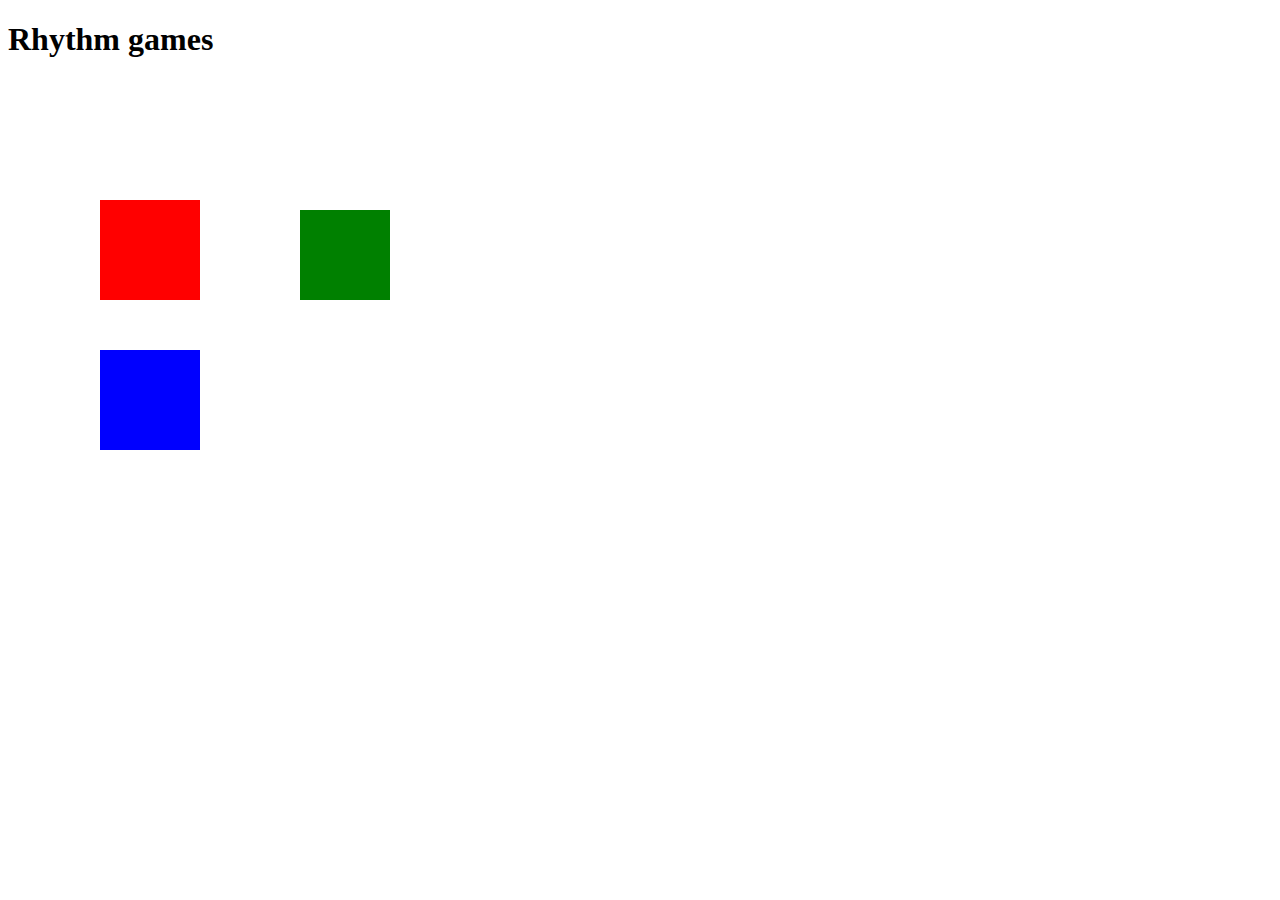
==== index.html @ 313356e3 "Add initial HTML structure and CSS styles for Rhythm games" ====
<!DOCTYPE html>
<html lang="en">

<head>
    <meta charset="UTF-8">
    <meta name="viewport" content="width=device-width, initial-scale=1.0">
    <!-- Creador -->
    <meta name="author" content="Adrian Alonso Arambula">
    <title>Rhythm games</title>
    <!-- Estilos -->
    <link rel="stylesheet" href="css/style.css">
    <style>
        #colisionDiv {
            width: 100px;
            height: 100px;
            background-color: red;
            position: absolute;
        }

        #colisionDiv2 {
            width: 100px;
            height: 100px;
            background-color: blue;
            position: absolute;
        }

        #tecla1 {
            width: 90px;
            height: 90px;
            background-color: green;
            position: absolute;
        }
    </style>
</head>

<body>
    <h1>Rhythm games</h1>

    <!-- Div colision -->
    <div id="colisionDiv"></div>
    <div id="colisionDiv2"></div>

    <!-- Divs de las teclas -->
    <div class="tecla" id="tecla1"></div>

    <script>
        // Obtener el elemento del div de colisión
        var tecla1 = document.getElementById('tecla1');

        function positionsCol() {
            // Obtener el elemento del div de colisión
            var colisionDiv = document.getElementById('colisionDiv');
            var colisionDiv2 = document.getElementById('colisionDiv2');

            // Establecer la posición inicial
            colisionDiv.style.left = 100 + 'px';
            colisionDiv.style.top = 200 + 'px';

            colisionDiv2.style.left = 100 + 'px';
            colisionDiv2.style.top = 350 + 'px';

            tecla1.style.left = 300 + 'px';
            tecla1.style.top = 210 + 'px';
        }

        // Llamar a la función para establecer la posición inicial
        positionsCol();

        var xPos = 900;
        // Función movimiento 
        function actualizarPosicion() {
            xPos -= 5; // ejemplo de ajuste, puedes cambiar según tus necesidades
            //colisionDiv.style.left = xPos + 'px';
            tecla1.style.left = xPos + 'px';
            //console.log(xPos);

            // Llama a esta función nuevamente para actualizar la posición en el próximo fotograma
            if(tecla1.style.display != "none") {
                requestAnimationFrame(actualizarPosicion);
            }
        }


        // Función que se ejecuta cuando se presiona una tecla
        function onKeyDownHandler(event) {
            // Obtener el código de la tecla presionada
            var keyCode = event.keyCode;

            // Mostrar el código de la tecla en la consola
            console.log("Tecla presionada - Código: " + keyCode);

            if (keyCode == 90 && (tecla1.style.left > (100 + 'px') && tecla1.style.left < (200 + 'px'))) {
                tecla1.style.display = "none";
                console.log("Colision", tecla1.style.left);
            } else {
                actualizarPosicion();
            }
        }

        // Asignar el evento keydown al documento
        document.addEventListener("keydown", onKeyDownHandler);
    </script>
</body>

</html>
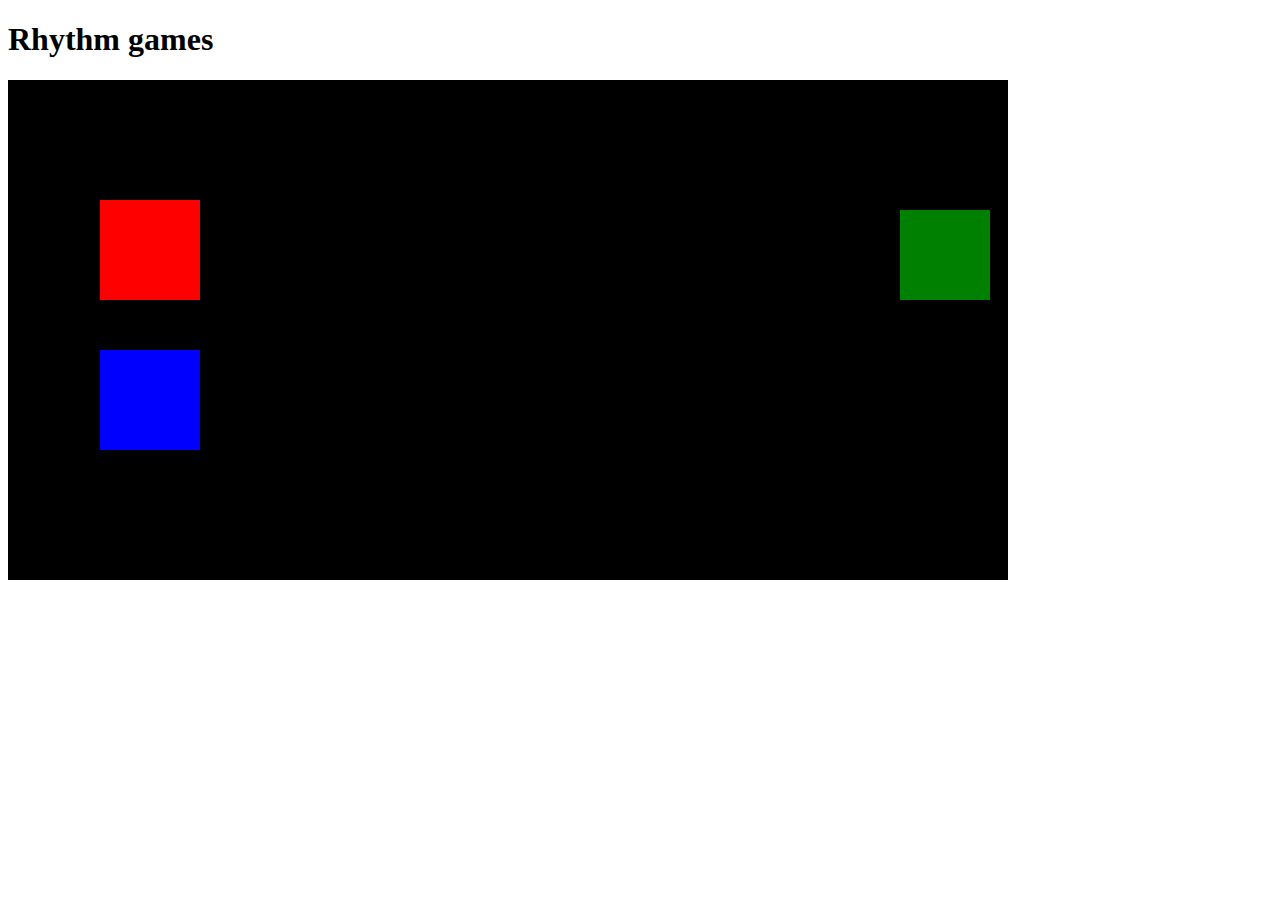
==== commit 4067eed4: "Testing and change of key system" ====
--- a/index.html
+++ b/index.html
@@ -30,11 +30,26 @@
             background-color: green;
             position: absolute;
         }
+
+        #audioElement {
+            display: none;
+        }
+
+        #partituras {
+            width: 1000px;
+            height: 500px;
+            background-color: black;
+            position: absolute;
+
+        }
     </style>
 </head>
 
 <body>
     <h1>Rhythm games</h1>
+
+    <!-- Divs de las teclas -->
+    <div id="partituras"></div>
 
     <!-- Div colision -->
     <div id="colisionDiv"></div>
@@ -42,15 +57,21 @@
 
     <!-- Divs de las teclas -->
     <div class="tecla" id="tecla1"></div>
+    <div class="tecla" id="tecla2"></div>
+
+    <!-- Audio -->
+    <audio id="audioElement" src="audio/coin-collect-retro-8-bit-sound-effect-145251.mp3"></audio>
+
 
     <script>
         // Obtener el elemento del div de colisión
         var tecla1 = document.getElementById('tecla1');
+        var audioElement = document.getElementById('audioElement');
+        // Obtener el elemento del div de colisión
+        var colisionDiv = document.getElementById('colisionDiv');
+        var colisionDiv2 = document.getElementById('colisionDiv2');
 
         function positionsCol() {
-            // Obtener el elemento del div de colisión
-            var colisionDiv = document.getElementById('colisionDiv');
-            var colisionDiv2 = document.getElementById('colisionDiv2');
 
             // Establecer la posición inicial
             colisionDiv.style.left = 100 + 'px';
@@ -59,46 +80,26 @@
             colisionDiv2.style.left = 100 + 'px';
             colisionDiv2.style.top = 350 + 'px';
 
-            tecla1.style.left = 300 + 'px';
+            tecla1.style.left = 900 + 'px';
             tecla1.style.top = 210 + 'px';
         }
 
         // Llamar a la función para establecer la posición inicial
         positionsCol();
+        
+        // Agrega un event listener para el evento keydown (tecla presionada)
+        document.addEventListener('keydown', function (event) {
+            if (event.key === 'z') {
+                document.getElementById('colisionDiv').style.backgroundColor = 'blue';
+            }
+        });
 
-        var xPos = 900;
-        // Función movimiento 
-        function actualizarPosicion() {
-            xPos -= 5; // ejemplo de ajuste, puedes cambiar según tus necesidades
-            //colisionDiv.style.left = xPos + 'px';
-            tecla1.style.left = xPos + 'px';
-            //console.log(xPos);
-
-            // Llama a esta función nuevamente para actualizar la posición en el próximo fotograma
-            if(tecla1.style.display != "none") {
-                requestAnimationFrame(actualizarPosicion);
+        // Agrega un event listener para el evento keyup (tecla liberada)
+        document.addEventListener('keyup', function (event) {
+            if (event.key === 'z') {
+                document.getElementById('colisionDiv').style.backgroundColor = 'red';
             }
-        }
-
-
-        // Función que se ejecuta cuando se presiona una tecla
-        function onKeyDownHandler(event) {
-            // Obtener el código de la tecla presionada
-            var keyCode = event.keyCode;
-
-            // Mostrar el código de la tecla en la consola
-            console.log("Tecla presionada - Código: " + keyCode);
-
-            if (keyCode == 90 && (tecla1.style.left > (100 + 'px') && tecla1.style.left < (200 + 'px'))) {
-                tecla1.style.display = "none";
-                console.log("Colision", tecla1.style.left);
-            } else {
-                actualizarPosicion();
-            }
-        }
-
-        // Asignar el evento keydown al documento
-        document.addEventListener("keydown", onKeyDownHandler);
+        });
     </script>
 </body>
 
